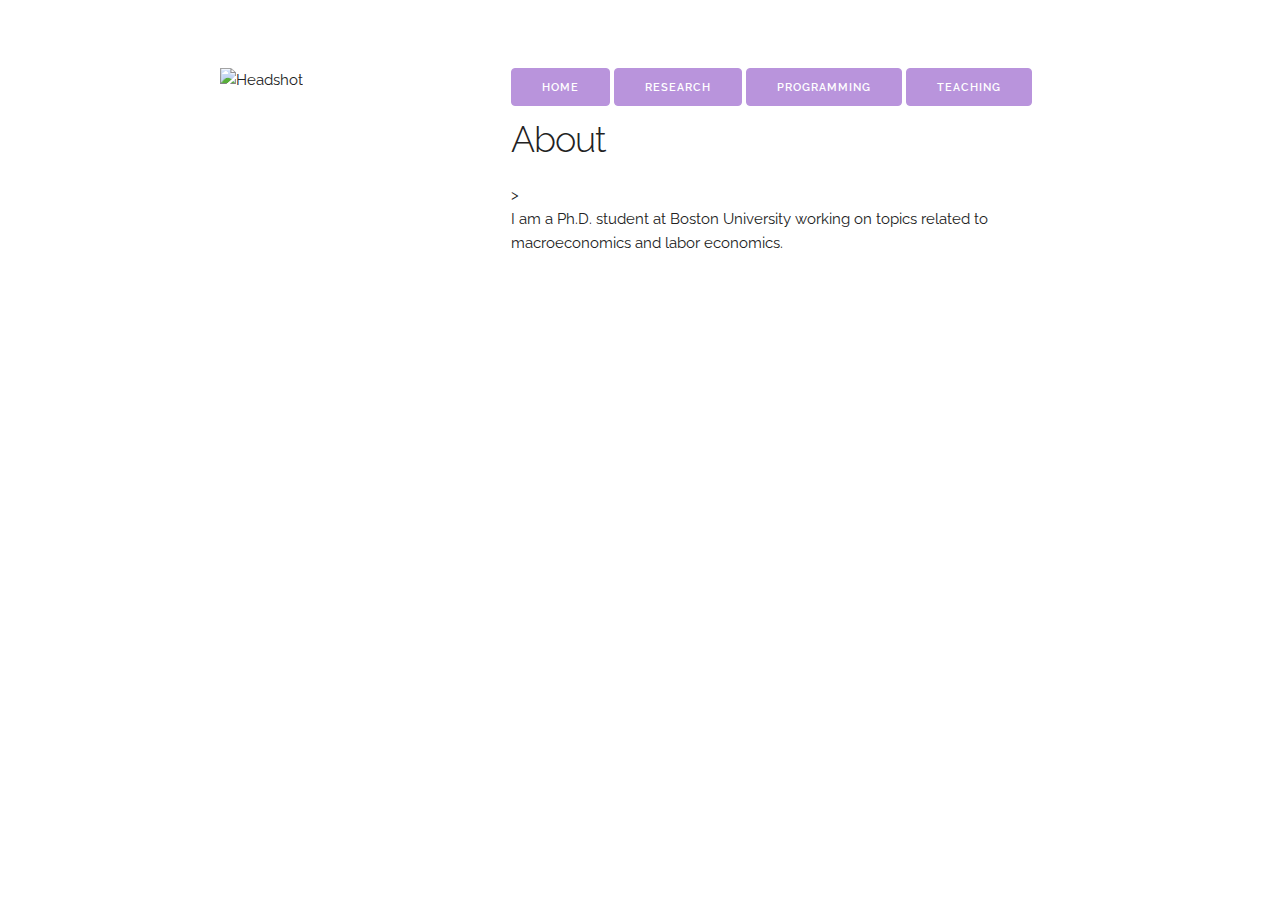
==== index.html @ 51c75620 "Fixed a few things from last commit." ====
<!DOCTYPE html>
<html>
  <head>
    <!-- Basic Page Needs -->      
      <meta charset="utf-8">
      <meta name = "author" content = "Alden Porter">
      <meta name = "description" content = "Macro-labor economist at Boston University.">
      <html lang="en-US">
      <title> Alden Porter Homepage </title>
      
      <!-- CSS, Mostly Skeleton
        –––––––––––––––––––––––––––––––––––––––––––––––––– -->
      <link rel="stylesheet" href="css/normalize.css">
      <link rel="stylesheet" href="css/skeleton.css">
      <link rel="stylesheet" href="css/style.css"> 
      
      <!-- Mobile Specific Metas
      –––––––––––––––––––––––––––––––––––––––––––––––––– -->
      <meta name="viewport" content="width=device-width, initial-scale=1">

      <!-- FONT
      –––––––––––––––––––––––––––––––––––––––––––––––––– -->
      <link href="//fonts.googleapis.com/css?family=Raleway:400,300,600" rel="stylesheet" type="text/css">

      <!-- ICON
      –––––––––––––––––––––––––––––––––––––––––––––––––– -->
      <link rel="shortcut icon" href="Images/WebIcon.ico" type="image/x-icon">

  </head>

  <body>
      <div class="container">

       <!--   
          <div class="row" style="margin-top: 1%">
            <div class="one-third column"> 
              </div>
            </div>
      </div>-->

      <section class="header">

          <div class="row">

              <div class="one-third column">
                  <img class="u-max-full-width" src ="Images/headshot.jpg" alt = "Headshot" class="responsive">
              </div>

              <div class="two-thirds column">
                <a class="button button-primary" href="http://www.aldenporter.com">Home</a>
          
                <a class="button button-primary" href="research.html">Research</a>
            
                <a class="button button-primary" href="programming.html">Programming</a>
                
                <a class="button button-primary" href="teaching.html">Teaching</a>


                 <h3 class="title">About</h3>>
                <p>I am a Ph.D. student at Boston University working on topics related to macroeconomics and labor economics.</p>
              </div>

        <section class="header">
        
          </div>
      </div>
      <!-- <div class="hexagon1"><span></span></div> -->
  </body>

</html>
---- css/skeleton.css ----
/*
* Skeleton V2.0.4
* Copyright 2014, Dave Gamache
* www.getskeleton.com
* Free to use under the MIT license.
* http://www.opensource.org/licenses/mit-license.php
* 12/29/2014
*/


/* Table of contents
––––––––––––––––––––––––––––––––––––––––––––––––––
- Grid
- Base Styles
- Typography
- Links
- Buttons
- Forms
- Lists
- Code
- Tables
- Spacing
- Utilities
- Clearing
- Media Queries
*/


/* Grid
–––––––––––––––––––––––––––––––––––––––––––––––––– */
.container {
  position: relative;
  width: 100%;
  max-width: 960px;
  margin: 0 auto;
  padding: 0 20px;
  box-sizing: border-box; }
.column,
.columns {
  width: 100%;
  float: left;
  box-sizing: border-box; }

/* For devices larger than 400px */
@media (min-width: 400px) {
  .container {
    width: 85%;
    padding: 0; }
}

/* For devices larger than 550px */
@media (min-width: 550px) {
  .container {
    width: 80%; }
  .column,
  .columns {
    margin-left: 4%; }
  .column:first-child,
  .columns:first-child {
    margin-left: 0; }

  .one.column,
  .one.columns                    { width: 4.66666666667%; }
  .two.columns                    { width: 13.3333333333%; }
  .three.columns                  { width: 22%;            }
  .four.columns                   { width: 30.6666666667%; }
  .five.columns                   { width: 39.3333333333%; }
  .six.columns                    { width: 48%;            }
  .seven.columns                  { width: 56.6666666667%; }
  .eight.columns                  { width: 65.3333333333%; }
  .nine.columns                   { width: 74.0%;          }
  .ten.columns                    { width: 82.6666666667%; }
  .eleven.columns                 { width: 91.3333333333%; }
  .twelve.columns                 { width: 100%; margin-left: 0; }

  .one-third.column               { width: 30.6666666667%; }
  .two-thirds.column              { width: 65.3333333333%; }

  .one-half.column                { width: 48%; }

  /* Offsets */
  .offset-by-one.column,
  .offset-by-one.columns          { margin-left: 8.66666666667%; }
  .offset-by-two.column,
  .offset-by-two.columns          { margin-left: 17.3333333333%; }
  .offset-by-three.column,
  .offset-by-three.columns        { margin-left: 26%;            }
  .offset-by-four.column,
  .offset-by-four.columns         { margin-left: 34.6666666667%; }
  .offset-by-five.column,
  .offset-by-five.columns         { margin-left: 43.3333333333%; }
  .offset-by-six.column,
  .offset-by-six.columns          { margin-left: 52%;            }
  .offset-by-seven.column,
  .offset-by-seven.columns        { margin-left: 60.6666666667%; }
  .offset-by-eight.column,
  .offset-by-eight.columns        { margin-left: 69.3333333333%; }
  .offset-by-nine.column,
  .offset-by-nine.columns         { margin-left: 78.0%;          }
  .offset-by-ten.column,
  .offset-by-ten.columns          { margin-left: 86.6666666667%; }
  .offset-by-eleven.column,
  .offset-by-eleven.columns       { margin-left: 95.3333333333%; }

  .offset-by-one-third.column,
  .offset-by-one-third.columns    { margin-left: 34.6666666667%; }
  .offset-by-two-thirds.column,
  .offset-by-two-thirds.columns   { margin-left: 69.3333333333%; }

  .offset-by-one-half.column,
  .offset-by-one-half.columns     { margin-left: 52%; }

}


/* Base Styles
–––––––––––––––––––––––––––––––––––––––––––––––––– */
/* NOTE
html is set to 62.5% so that all the REM measurements throughout Skeleton
are based on 10px sizing. So basically 1.5rem = 15px :) */
html {
  font-size: 62.5%; }
body {
  font-size: 1.5em; /* currently ems cause chrome bug misinterpreting rems on body element */
  line-height: 1.6;
  font-weight: 400;
  font-family: "Raleway", "HelveticaNeue", "Helvetica Neue", Helvetica, Arial, sans-serif;
  color: #222; }


/* Typography
–––––––––––––––––––––––––––––––––––––––––––––––––– */
h1, h2, h3, h4, h5, h6 {
  margin-top: 0;
  margin-bottom: 2rem;
  font-weight: 300; }
h1 { font-size: 4.0rem; line-height: 1.2;  letter-spacing: -.1rem; text-align: center; }
h2 { font-size: 3.6rem; line-height: 1.25; letter-spacing: -.1rem; text-align: center; }
h3 { font-size: 3.0rem; line-height: 1.3;  letter-spacing: -.1rem; }
h4 { font-size: 2.4rem; line-height: 1.35; letter-spacing: -.08rem; }
h5 { font-size: 1.8rem; line-height: 1.5;  letter-spacing: -.05rem; }
h6 { font-size: 1.5rem; line-height: 1.6;  letter-spacing: 0; }

/* Larger than phablet */
@media (min-width: 550px) {
  h1 { font-size: 5.0rem; }
  h2 { font-size: 4.2rem; }
  h3 { font-size: 3.6rem; }
  h4 { font-size: 3.0rem; }
  h5 { font-size: 2.4rem; }
  h6 { font-size: 1.5rem; }
}

p {
  margin-top: 0; }


/* Links
–––––––––––––––––––––––––––––––––––––––––––––––––– */
a {
  color: #B994DC; } /*Original: #1EAEDB*/
a:hover {
  color: #0FA0CE; }

/* Buttons
–––––––––––––––––––––––––––––––––––––––––––––––––– */
.button,
button,
input[type="submit"],
input[type="reset"],
input[type="button"] {
  display: inline-block;
  height: 38px;
  padding: 0 30px;
  color: #555;
  text-align: center;
  font-size: 11px;
  font-weight: 600;
  line-height: 38px;
  letter-spacing: .1rem;
  text-transform: uppercase;
  text-decoration: none;
  white-space: nowrap;
  background-color: transparent;
  border-radius: 4px;
  border: 1px solid #bbb;
  cursor: pointer;
  box-sizing: border-box; }
.button:hover,
button:hover,
input[type="submit"]:hover,
input[type="reset"]:hover,
input[type="button"]:hover,
.button:focus,
button:focus,
input[type="submit"]:focus,
input[type="reset"]:focus,
input[type="button"]:focus {
  color: #333;
  border-color: #888;
  outline: 0; }
.button.button-primary,
button.button-primary,
input[type="submit"].button-primary,
input[type="reset"].button-primary,
input[type="button"].button-primary {
  color: #FFF;
  background-color: #B994DC;
  border-color: #B994DC; }/*original #33C3F0*/
.button.button-primary:hover,
button.button-primary:hover,
input[type="submit"].button-primary:hover,
input[type="reset"].button-primary:hover,
input[type="button"].button-primary:hover,
.button.button-primary:focus,
button.button-primary:focus,
input[type="submit"].button-primary:focus,
input[type="reset"].button-primary:focus,
input[type="button"].button-primary:focus {
  color: #FFF;
  background-color: #1EAEDB;
  border-color: #1EAEDB; }


/* Forms
–––––––––––––––––––––––––––––––––––––––––––––––––– */
input[type="email"],
input[type="number"],
input[type="search"],
input[type="text"],
input[type="tel"],
input[type="url"],
input[type="password"],
textarea,
select {
  height: 38px;
  padding: 6px 10px; /* The 6px vertically centers text on FF, ignored by Webkit */
  background-color: #fff;
  border: 1px solid #D1D1D1;
  border-radius: 4px;
  box-shadow: none;
  box-sizing: border-box; }
/* Removes awkward default styles on some inputs for iOS */
input[type="email"],
input[type="number"],
input[type="search"],
input[type="text"],
input[type="tel"],
input[type="url"],
input[type="password"],
textarea {
  -webkit-appearance: none;
     -moz-appearance: none;
          appearance: none; }
textarea {
  min-height: 65px;
  padding-top: 6px;
  padding-bottom: 6px; }
input[type="email"]:focus,
input[type="number"]:focus,
input[type="search"]:focus,
input[type="text"]:focus,
input[type="tel"]:focus,
input[type="url"]:focus,
input[type="password"]:focus,
textarea:focus,
select:focus {
  border: 1px solid #33C3F0;
  outline: 0; }
label,
legend {
  display: block;
  margin-bottom: .5rem;
  font-weight: 600; }
fieldset {
  padding: 0;
  border-width: 0; }
input[type="checkbox"],
input[type="radio"] {
  display: inline; }
label > .label-body {
  display: inline-block;
  margin-left: .5rem;
  font-weight: normal; }


/* Lists
–––––––––––––––––––––––––––––––––––––––––––––––––– */
ul {
  list-style: circle inside; }
ol {
  list-style: decimal inside; }
ol, ul {
  padding-left: 0;
  margin-top: 0; }
ul ul,
ul ol,
ol ol,
ol ul {
  margin: 1.5rem 0 1.5rem 3rem;
  font-size: 90%; }
li {
  margin-bottom: 1rem; }


/* Code
–––––––––––––––––––––––––––––––––––––––––––––––––– */
code {
  padding: .2rem .5rem;
  margin: 0 .2rem;
  font-size: 90%;
  white-space: nowrap;
  background: #F1F1F1;
  border: 1px solid #E1E1E1;
  border-radius: 4px; }
pre > code {
  display: block;
  padding: 1rem 1.5rem;
  white-space: pre; }


/* Headers
–––––––––––––––––––––––––––––––––––––––––––––––––– */
.header {
  padding: 60px;
}

/* Tables
–––––––––––––––––––––––––––––––––––––––––––––––––– */
th,
td {
  padding: 12px 15px;
  text-align: left;
  border-bottom: 1px solid #E1E1E1; }
th:first-child,
td:first-child {
  padding-left: 0; }
th:last-child,
td:last-child {
  padding-right: 0; }


/* Spacing
–––––––––––––––––––––––––––––––––––––––––––––––––– */
button,
.button {
  margin-bottom: 1rem; }
input,
textarea,
select,
fieldset {
  margin-bottom: 1.5rem; }
pre,
blockquote,
dl,
figure,
table,
p,
ul,
ol,
form {
  margin-bottom: 2.5rem; }


/* Utilities
–––––––––––––––––––––––––––––––––––––––––––––––––– */
.u-full-width {
  width: 100%;
  box-sizing: border-box; }
.u-max-full-width {
  max-width: 100%;
  box-sizing: border-box; }
.u-pull-right {
  float: right; }
.u-pull-left {
  float: left; }


/* Misc
–––––––––––––––––––––––––––––––––––––––––––––––––– */
hr {
  margin-top: 3rem;
  margin-bottom: 3.5rem;
  border-width: 0;
  border-top: 1px solid #E1E1E1; }


/* Clearing
–––––––––––––––––––––––––––––––––––––––––––––––––– */

/* Self Clearing Goodness */
.container:after,
.row:after,
.u-cf {
  content: "";
  display: table;
  clear: both; }


/* Media Queries
–––––––––––––––––––––––––––––––––––––––––––––––––– */
/*
Note: The best way to structure the use of media queries is to create the queries
near the relevant code. For example, if you wanted to change the styles for buttons
on small devices, paste the mobile query code up in the buttons section and style it
there.
*/


/* Larger than mobile */
@media (min-width: 400px) {}

/* Larger than phablet (also point when grid becomes active) */
@media (min-width: 550px) {}

/* Larger than tablet */
@media (min-width: 750px) {}

/* Larger than desktop */
@media (min-width: 1000px) {}

/* Larger than Desktop HD */
@media (min-width: 1200px) {}
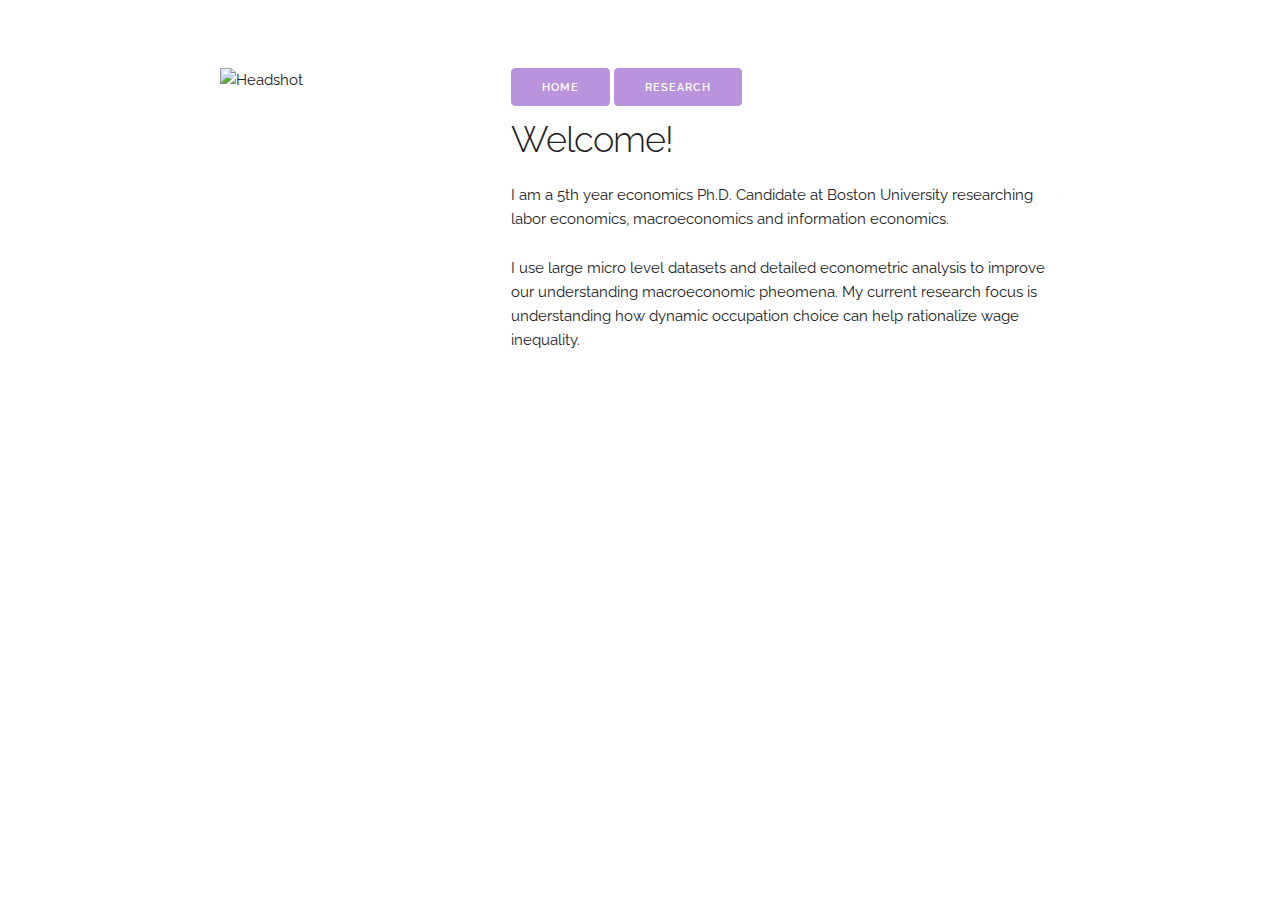
==== commit ae6d1fe0: "Added a bunch of papers" ====
--- a/index.html
+++ b/index.html
@@ -43,7 +43,7 @@
           <div class="row">
 
               <div class="one-third column">
-                  <img class="u-max-full-width" src ="Images/headshot.jpg" alt = "Headshot" class="responsive">
+                  <img class="u-max-full-width" src ="images/headshot.jpg" alt = "Headshot" class="responsive">
               </div>
 
               <div class="two-thirds column">
@@ -51,13 +51,19 @@
           
                 <a class="button button-primary" href="research.html">Research</a>
             
-                <a class="button button-primary" href="programming.html">Programming</a>
+        <!--   
+               <a class="button button-primary" href="programming.html">Programming</a>
                 
                 <a class="button button-primary" href="teaching.html">Teaching</a>
+     </div>-->
 
 
-                 <h3 class="title">About</h3>>
-                <p>I am a Ph.D. student at Boston University working on topics related to macroeconomics and labor economics.</p>
+                 <h3 class="title">Welcome!</h3>
+                <p> I am a 5th year economics Ph.D. Candidate at Boston University researching labor economics, macroeconomics and information economics.
+              </p> 
+              <p>
+                I use large micro level datasets and detailed econometric analysis to improve our understanding macroeconomic pheomena. My current research focus is understanding how dynamic occupation choice can help rationalize wage inequality. 
+                </p>
               </div>
 
         <section class="header">
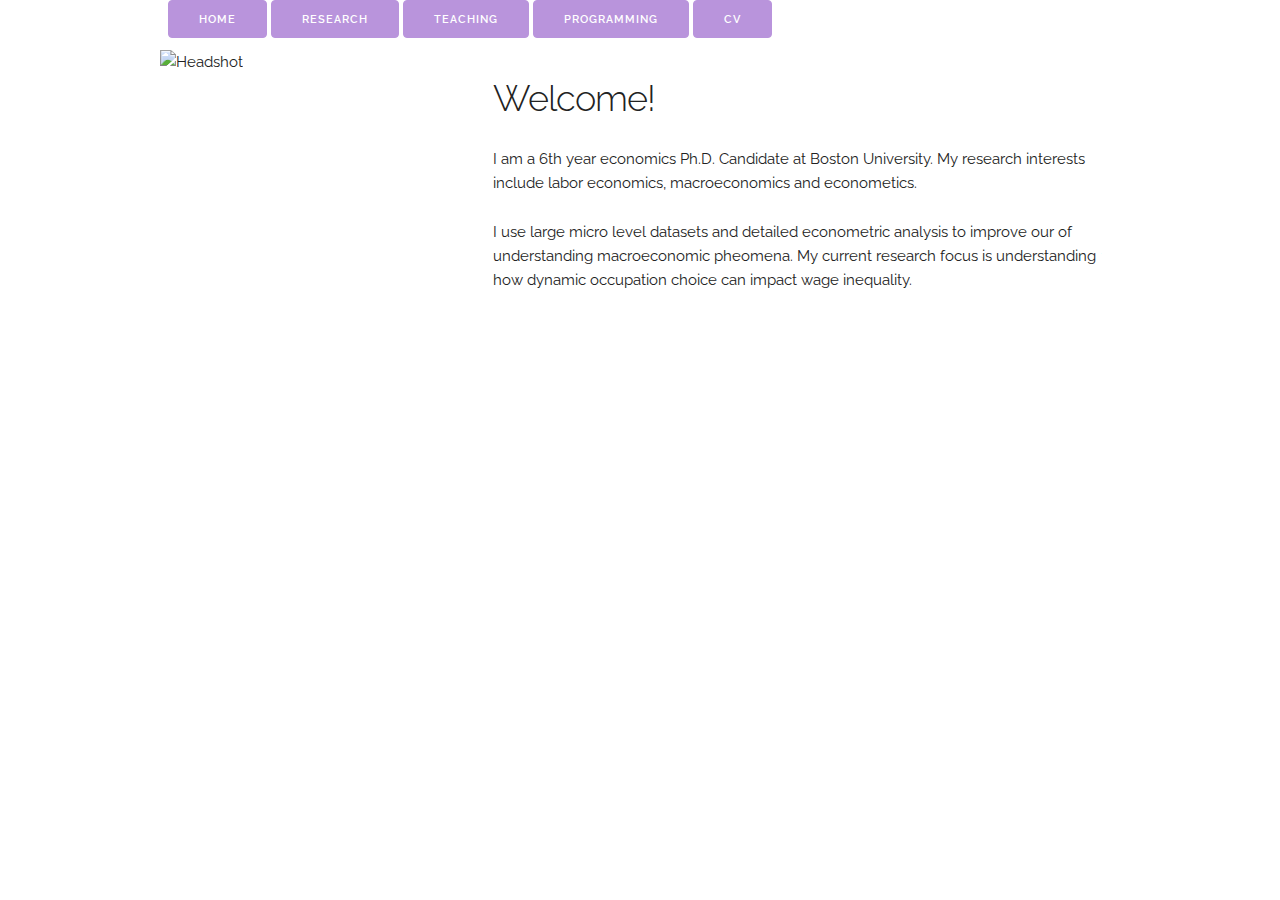
==== commit df2f95f9: "Added teaching and programming page." ====
--- a/index.html
+++ b/index.html
@@ -29,6 +29,18 @@
   </head>
 
   <body>
+  <div class="navbar">
+      <div class="container">
+         <div class="row">
+            <a class="button button-primary" href="index.html">Home</a>
+            <a class="button button-primary" href="research.html">Research</a>
+            <a class="button button-primary" href="teaching.html">Teaching</a>
+            <a class="button button-primary" href="programming.html">Programming</a>
+            <a class="button button-primary" href="alden_porter_cv.pdf">CV</a>
+         </div> 
+      </div>        
+   </div>
+    <div class="main"> 
       <div class="container">
 
        <!--   
@@ -38,39 +50,27 @@
             </div>
       </div>-->
 
-      <section class="header">
 
           <div class="row">
 
               <div class="one-third column">
-                  <img class="u-max-full-width" src ="images/headshot.jpg" alt = "Headshot" class="responsive">
+                  <img class="u-max-full-width" src ="images\alden_headshot.jpg" alt = "Headshot" class="responsive">
               </div>
 
               <div class="two-thirds column">
-                <a class="button button-primary" href="http://www.aldenporter.com">Home</a>
-          
-                <a class="button button-primary" href="research.html">Research</a>
-            
-        <!--   
-               <a class="button button-primary" href="programming.html">Programming</a>
-                
-                <a class="button button-primary" href="teaching.html">Teaching</a>
-     </div>-->
+               
 
-
-                 <h3 class="title">Welcome!</h3>
-                <p> I am a 5th year economics Ph.D. Candidate at Boston University researching labor economics, macroeconomics and information economics.
+     <p><h3 class="title">Welcome!</h3></p>
+                <p> I am a 6th year economics Ph.D. Candidate at Boston University. My research interests include labor economics, macroeconomics and econometics.
               </p> 
               <p>
-                I use large micro level datasets and detailed econometric analysis to improve our understanding macroeconomic pheomena. My current research focus is understanding how dynamic occupation choice can help rationalize wage inequality. 
+                I use large micro level datasets and detailed econometric analysis to improve our of understanding macroeconomic pheomena. My current research focus is understanding how dynamic occupation choice can impact wage inequality. 
                 </p>
               </div>
 
-        <section class="header">
-        
           </div>
       </div>
       <!-- <div class="hexagon1"><span></span></div> -->
   </body>
-
+</div>
 </html>
--- a/css/skeleton.css
+++ b/css/skeleton.css
@@ -134,7 +134,7 @@
   margin-top: 0;
   margin-bottom: 2rem;
   font-weight: 300; }
-h1 { font-size: 4.0rem; line-height: 1.2;  letter-spacing: -.1rem; text-align: center; }
+h1 { font-size: 4.0rem; line-height: 1.2;  letter-spacing: -.1rem; text-align: left; color: #bebebe; font-style: italic;}
 h2 { font-size: 3.6rem; line-height: 1.25; letter-spacing: -.1rem; text-align: center; }
 h3 { font-size: 3.0rem; line-height: 1.3;  letter-spacing: -.1rem; }
 h4 { font-size: 2.4rem; line-height: 1.35; letter-spacing: -.08rem; }
@@ -147,7 +147,7 @@
   h2 { font-size: 4.2rem; }
   h3 { font-size: 3.6rem; }
   h4 { font-size: 3.0rem; }
-  h5 { font-size: 2.4rem; }
+  h5 { font-size: 2.0rem; }
   h6 { font-size: 1.5rem; }
 }
 
@@ -158,9 +158,9 @@
 /* Links
 –––––––––––––––––––––––––––––––––––––––––––––––––– */
 a {
-  color: #B994DC; } /*Original: #1EAEDB*/
+  color: #0FA0CE; } /*Original: #1EAEDB*/
 a:hover {
-  color: #0FA0CE; }
+  color: #41354d; }
 
 /* Buttons
 –––––––––––––––––––––––––––––––––––––––––––––––––– */
@@ -181,7 +181,7 @@
   text-transform: uppercase;
   text-decoration: none;
   white-space: nowrap;
-  background-color: transparent;
+  background-color: #FFFFFF;
   border-radius: 4px;
   border: 1px solid #bbb;
   cursor: pointer;
@@ -218,8 +218,8 @@
 input[type="reset"].button-primary:focus,
 input[type="button"].button-primary:focus {
   color: #FFF;
-  background-color: #1EAEDB;
-  border-color: #1EAEDB; }
+  background-color:#41354d;
+  border-color:#41354d; }
 
 
 /* Forms
--- a/css/style.css
+++ b/css/style.css
@@ -0,0 +1,78 @@
+/* body {
+  background-color: lightblue;
+} 
+
+body {
+  background-image: radial-gradient(rgba(0, 190, 230, .5), rgba(0, 190, 230, 0));
+}
+
+h1 {
+  color: navy;
+  margin-left: 20px;
+}
+*/
+.hexagon1 {
+  position: relative;
+  width: 300px;
+  height: 173.21px;
+  background-color: #66ccb8;
+  margin: 86.60px 0;
+  box-shadow: 0 0 20px rgba(0,0,0,0.6);
+}
+
+.hexagon1:before,
+.hexagon1:after {
+  content: "";
+  position: absolute;
+  z-index: 1;
+  width: 212.13px;
+  height: 212.13px;
+  -webkit-transform: scaleY(0.5774) rotate(-45deg);
+  -ms-transform: scaleY(0.5774) rotate(-45deg);
+  transform: scaleY(0.5774) rotate(-45deg);
+  background-color: inherit;
+  left: 43.9340px;
+  box-shadow: 0 0 20px rgba(0,0,0,0.6);
+}
+
+.hexagon1:before {
+  top: -106.0660px;
+}
+
+.hexagon1:after {
+  bottom: -106.0660px;
+}
+
+/*cover up extra shadows*/
+.hexagon1 span {
+  display: block;
+  position: absolute;
+  top:0px;
+  left: 0;
+  width:300px;
+  height:173.2051px;
+  z-index: 2;
+  background: inherit;
+}
+
+.responsive {
+  width: 100%;
+  height: auto;
+}
+
+.navbar {
+  overflow: hidden;
+  background: #FFFFFF ;
+  /*display: none;*/
+  z-index: 100;
+  position: fixed; /* Set the navbar to fixed position */
+  top: 0; /* Position the navbar at the top of the page */
+  width: 100%; /* Full width */
+  opacity: 1;
+  color: (255,255,255,1);
+}
+/* Main content */
+.main {
+  margin-top: 50px; /* Add a top margin to avoid content overlay */
+  margin-bottom: 50px
+}
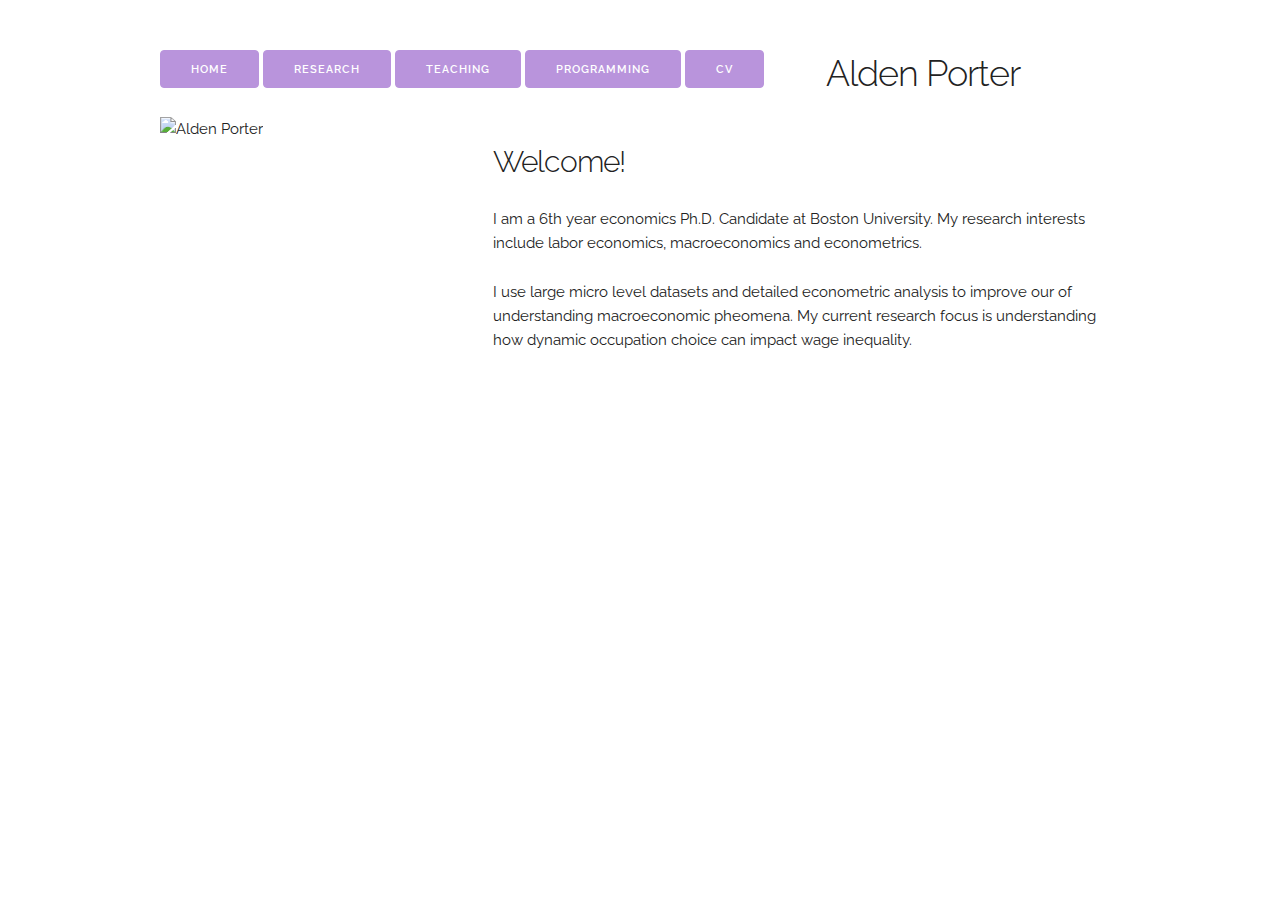
==== commit 449a19d6: "Fixed econometrics typo." ====
--- a/index.html
+++ b/index.html
@@ -4,7 +4,7 @@
     <!-- Basic Page Needs -->      
       <meta charset="utf-8">
       <meta name = "author" content = "Alden Porter">
-      <meta name = "description" content = "Macro-labor economist at Boston University.">
+      <meta name = "description" content = "Alden Porter's Homepage.">
       <html lang="en-US">
       <title> Alden Porter Homepage </title>
       
@@ -29,19 +29,24 @@
   </head>
 
   <body>
-  <div class="navbar">
+
+
+    <div class="main"> 
       <div class="container">
          <div class="row">
+               <div class="two-thirds column">
             <a class="button button-primary" href="index.html">Home</a>
             <a class="button button-primary" href="research.html">Research</a>
             <a class="button button-primary" href="teaching.html">Teaching</a>
             <a class="button button-primary" href="programming.html">Programming</a>
             <a class="button button-primary" href="alden_porter_cv.pdf">CV</a>
-         </div> 
-      </div>        
+          </div> 
+             <div class="one-third column">
+                <h3> Alden Porter</h3>
+            </div> 
+      </div> 
    </div>
-    <div class="main"> 
-      <div class="container">
+        <div class="container">
 
        <!--   
           <div class="row" style="margin-top: 1%">
@@ -54,14 +59,14 @@
           <div class="row">
 
               <div class="one-third column">
-                  <img class="u-max-full-width" src ="images\alden_headshot.jpg" alt = "Headshot" class="responsive">
+                  <img class="u-max-full-width" src ="images\alden_headshot.jpg" alt = "Alden Porter" class="responsive">
               </div>
 
               <div class="two-thirds column">
                
 
-     <p><h3 class="title">Welcome!</h3></p>
-                <p> I am a 6th year economics Ph.D. Candidate at Boston University. My research interests include labor economics, macroeconomics and econometics.
+     <p><h4 class="title">Welcome!</h4></p>
+                <p> I am a 6th year economics Ph.D. Candidate at Boston University. My research interests include labor economics, macroeconomics and econometrics.
               </p> 
               <p>
                 I use large micro level datasets and detailed econometric analysis to improve our of understanding macroeconomic pheomena. My current research focus is understanding how dynamic occupation choice can impact wage inequality. 
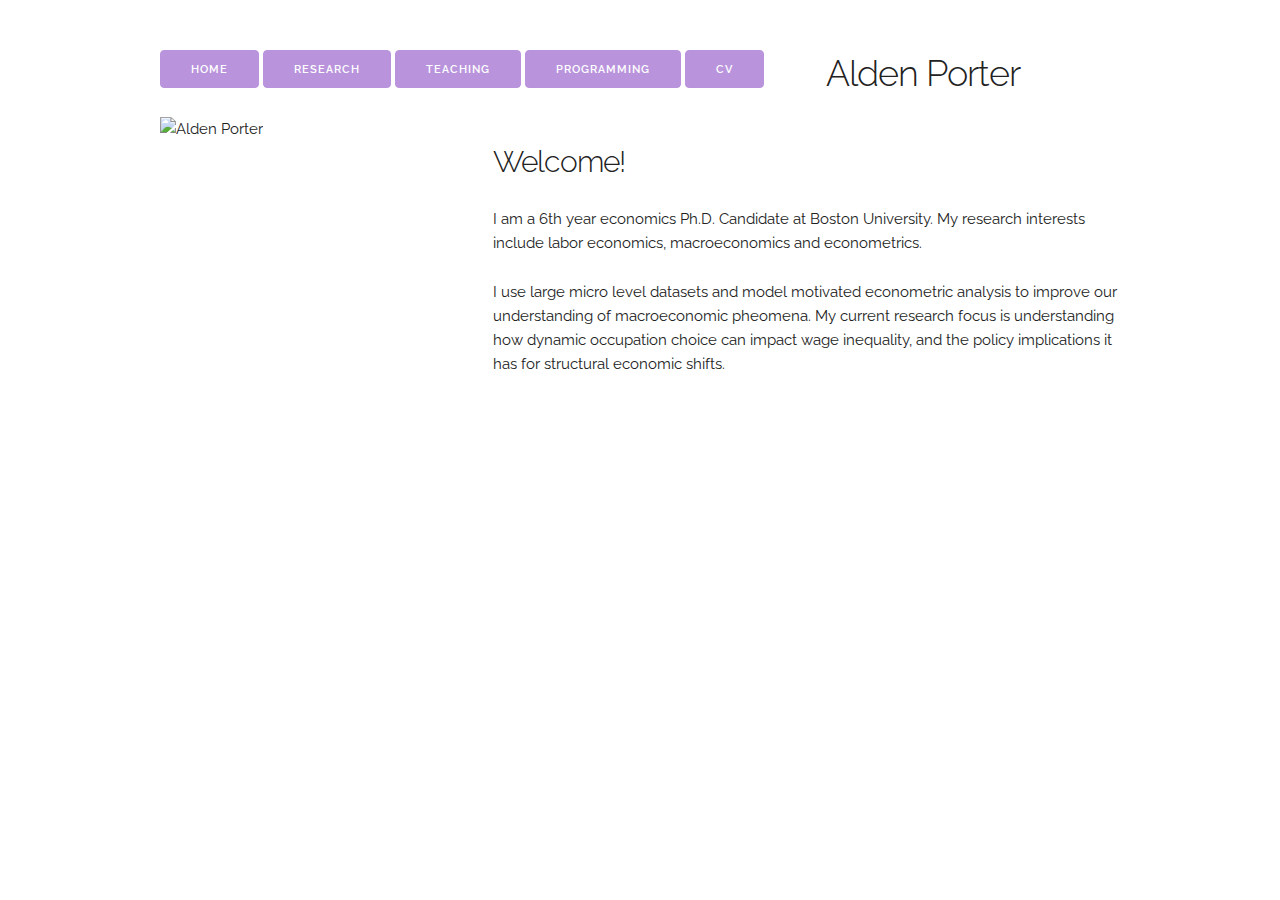
==== commit 92815147: "Updated summary statement to be more cohesive with research statement." ====
--- a/index.html
+++ b/index.html
@@ -69,7 +69,7 @@
                 <p> I am a 6th year economics Ph.D. Candidate at Boston University. My research interests include labor economics, macroeconomics and econometrics.
               </p> 
               <p>
-                I use large micro level datasets and detailed econometric analysis to improve our of understanding macroeconomic pheomena. My current research focus is understanding how dynamic occupation choice can impact wage inequality. 
+                I use large micro level datasets and model motivated econometric analysis to improve our understanding of macroeconomic pheomena. My current research focus is understanding how dynamic occupation choice can impact wage inequality, and the policy implications it has for structural economic shifts. 
                 </p>
               </div>
 
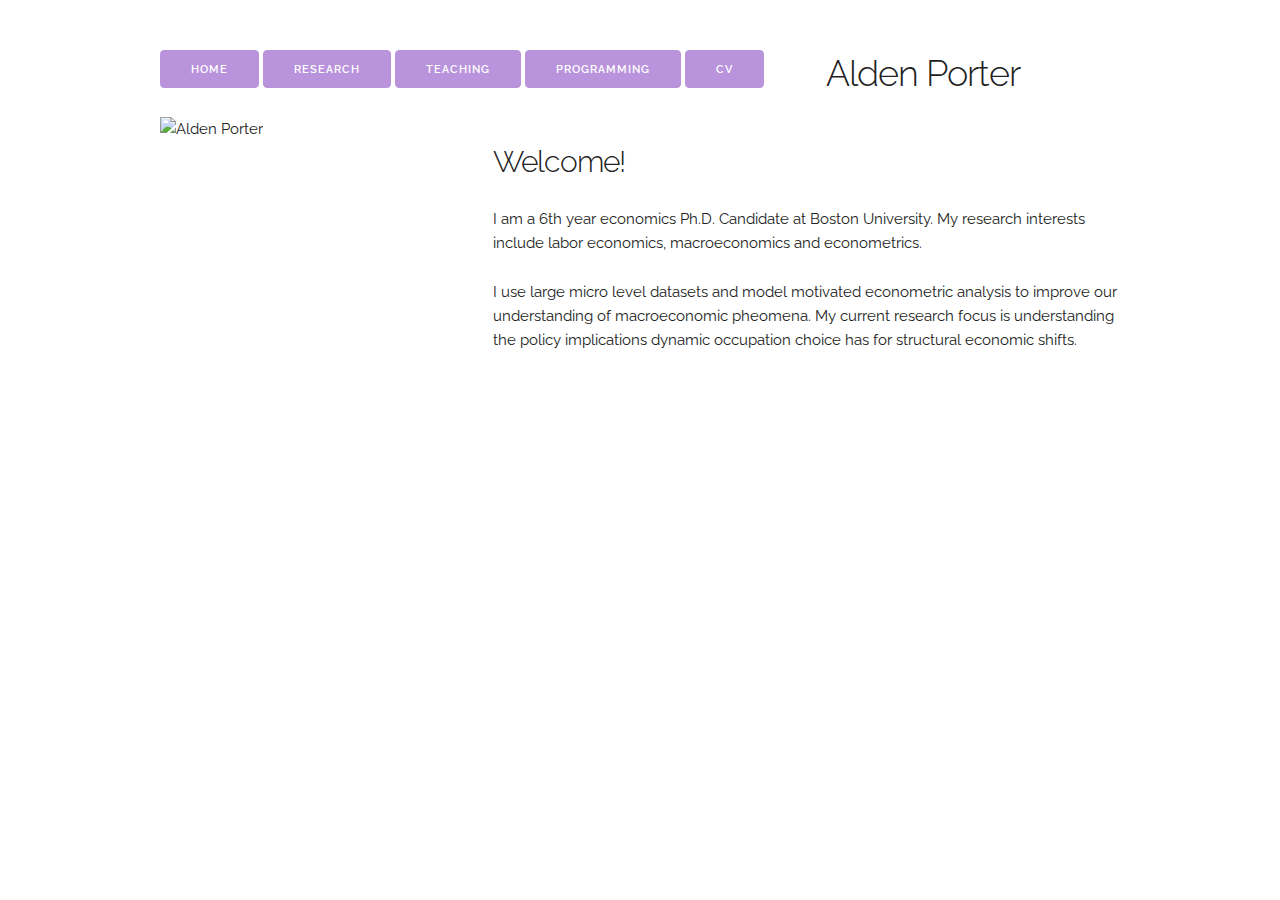
==== commit 85eb05ae: "Added apstrophe to test pushing for linux." ====
--- a/index.html
+++ b/index.html
@@ -5,8 +5,9 @@
       <meta charset="utf-8">
       <meta name = "author" content = "Alden Porter">
       <meta name = "description" content = "Alden Porter's Homepage.">
+      <meta name = "keywords" content="Alden, Porter, economist, macroeconomics, labor economics ">
       <html lang="en-US">
-      <title> Alden Porter Homepage </title>
+      <title> Alden Porter's Homepage </title>
       
       <!-- CSS, Mostly Skeleton
         –––––––––––––––––––––––––––––––––––––––––––––––––– -->
@@ -29,6 +30,12 @@
   </head>
 
   <body>
+
+    <!-- Javascript Functions-->
+      <script src="javascript\basicjavascriptfunctions.js">
+      </script>
+   <!-------------------------------------------->
+
 
 
     <div class="main"> 
@@ -69,7 +76,7 @@
                 <p> I am a 6th year economics Ph.D. Candidate at Boston University. My research interests include labor economics, macroeconomics and econometrics.
               </p> 
               <p>
-                I use large micro level datasets and model motivated econometric analysis to improve our understanding of macroeconomic pheomena. My current research focus is understanding how dynamic occupation choice can impact wage inequality, and the policy implications it has for structural economic shifts. 
+                I use large micro level datasets and model motivated econometric analysis to improve our understanding of macroeconomic pheomena. My current research focus is understanding the policy implications dynamic occupation choice has for structural economic shifts. 
                 </p>
               </div>
 
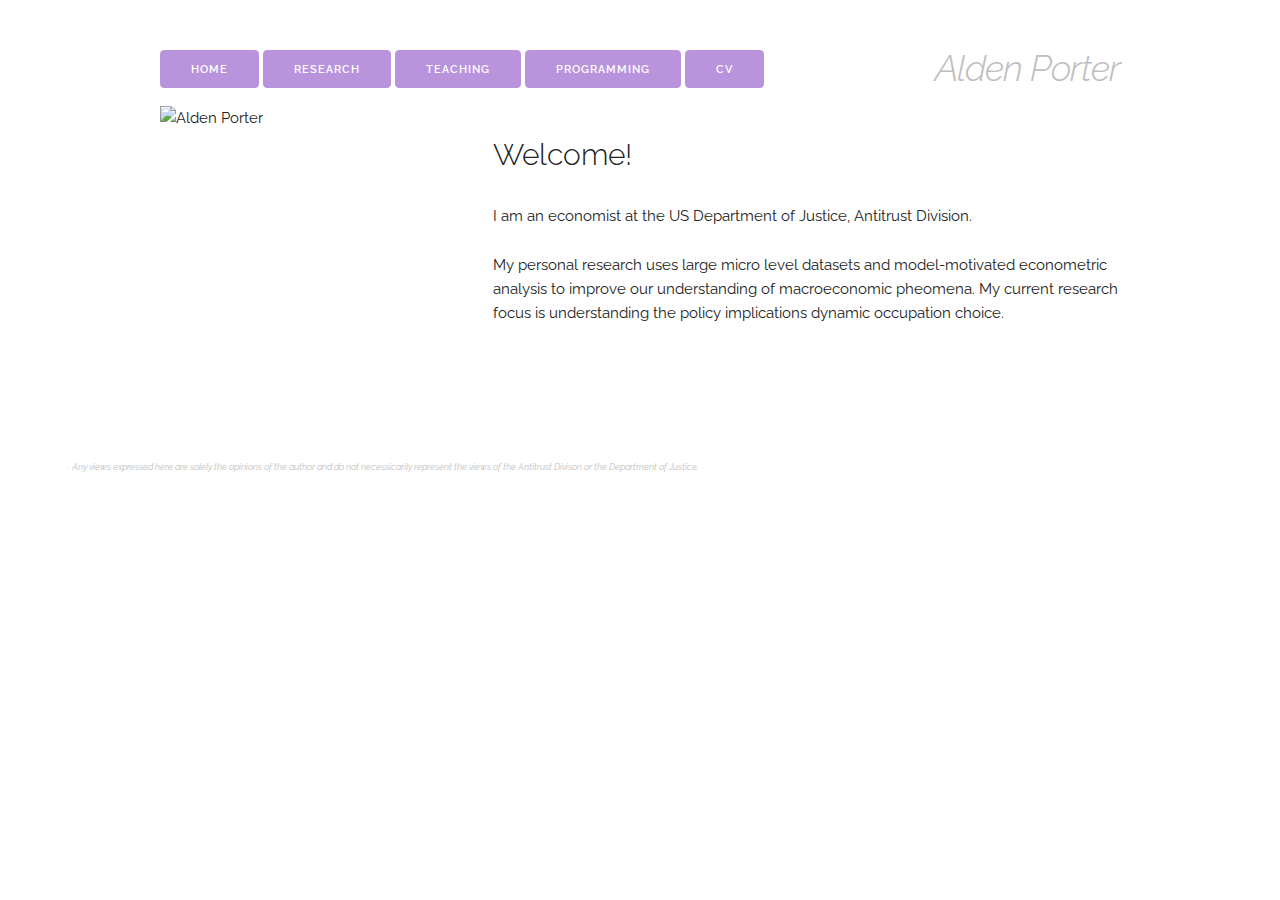
==== commit 12bacab8: "Added antitrust information" ====
--- a/index.html
+++ b/index.html
@@ -73,16 +73,22 @@
                
 
      <p><h4 class="title">Welcome!</h4></p>
-                <p> I am a 6th year economics Ph.D. Candidate at Boston University. My research interests include labor economics, macroeconomics and econometrics.
+                <p> I am an economist at the US Department of Justice, Antitrust Division.
               </p> 
               <p>
-                I use large micro level datasets and model motivated econometric analysis to improve our understanding of macroeconomic pheomena. My current research focus is understanding the policy implications dynamic occupation choice has for structural economic shifts. 
+                My personal research uses large micro level datasets and model-motivated econometric analysis to improve our understanding of macroeconomic pheomena. My current research focus is understanding the policy implications dynamic occupation choice.
                 </p>
               </div>
 
           </div>
       </div>
       <!-- <div class="hexagon1"><span></span></div> -->
+  
+    </div>
+  <footer>
+        <p><span>&#183;</span> Any views expressed here are solely the opinions of the author and do not necessicarily represent the views of the Antitrust Divison or the Department of Justice.</p>
+    </footer> 
+
+
   </body>
-</div>
 </html>
--- a/css/skeleton.css
+++ b/css/skeleton.css
@@ -136,7 +136,7 @@
   font-weight: 300; }
 h1 { font-size: 4.0rem; line-height: 1.2;  letter-spacing: -.1rem; text-align: left; color: #bebebe; font-style: italic;}
 h2 { font-size: 3.6rem; line-height: 1.25; letter-spacing: -.1rem; text-align: center; }
-h3 { font-size: 3.0rem; line-height: 1.3;  letter-spacing: -.1rem; }
+h3 { font-size: 3.6rem; line-height: 1;  letter-spacing: -.1rem;  text-align: right; color: #bebebe; font-style: italic;}}
 h4 { font-size: 2.4rem; line-height: 1.35; letter-spacing: -.08rem; }
 h5 { font-size: 1.8rem; line-height: 1.5;  letter-spacing: -.05rem; }
 h6 { font-size: 1.5rem; line-height: 1.6;  letter-spacing: 0; }
@@ -325,6 +325,15 @@
   padding: 60px;
 }
 
+/* Footers
+–––––––––––––––––––––––––––––––––––––––––––––––––– */
+
+footer {
+  padding: 60px;
+  font-style: italic;
+  font-size: 60%; 
+  color: #bebebe
+}
 /* Tables
 –––––––––––––––––––––––––––––––––––––––––––––––––– */
 th,
